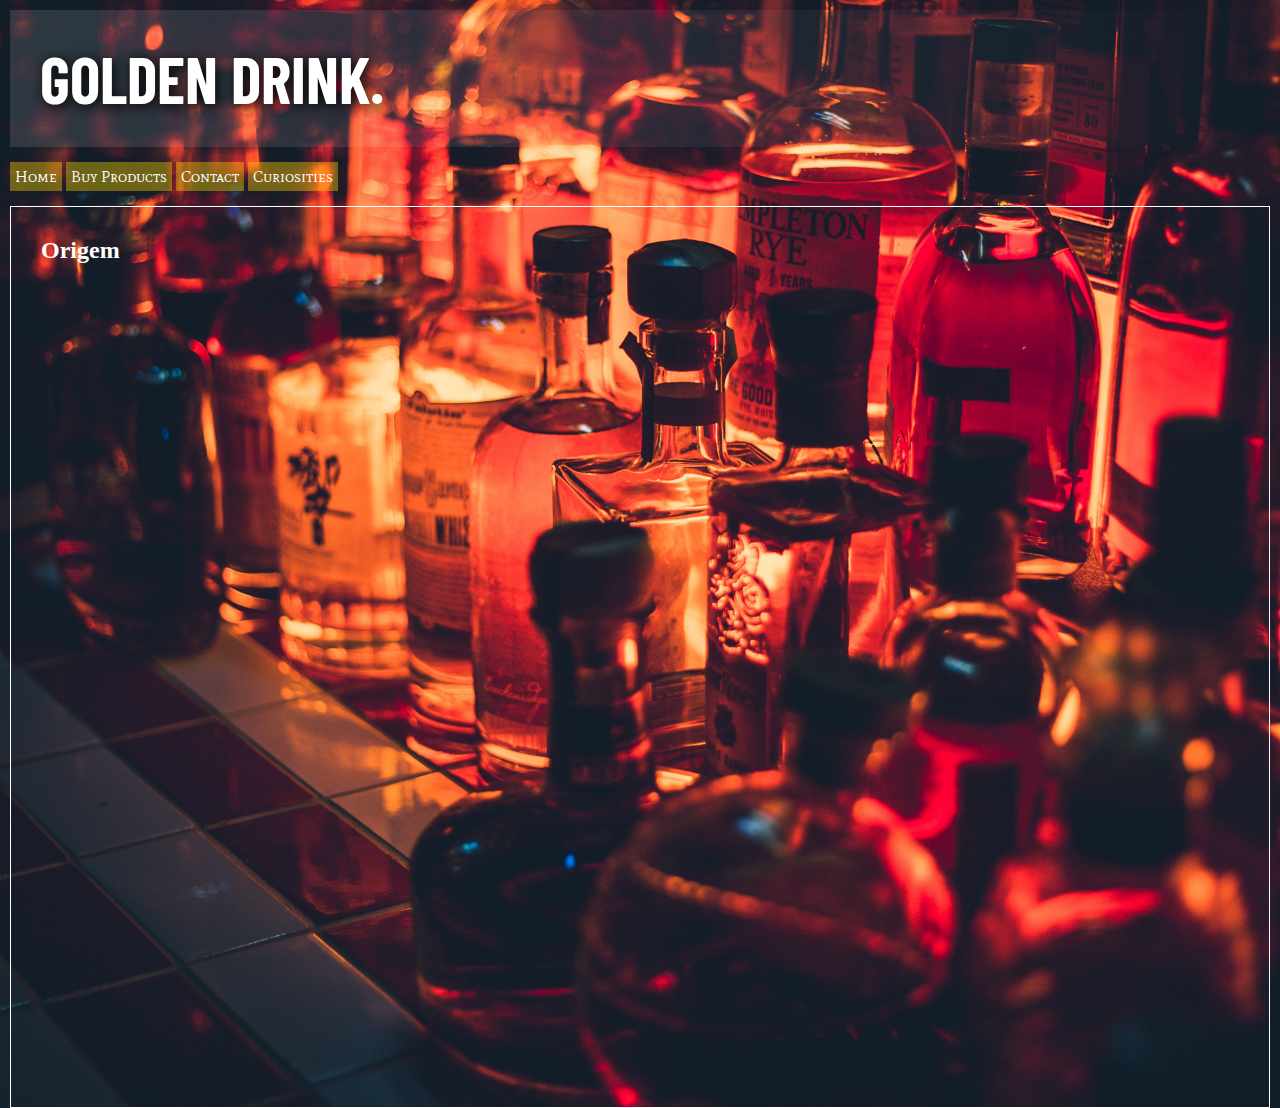
==== index.html @ 3e6848b8 "alterano index" ====
<!DOCTYPE html>
<html lang="en">
<head>
    <meta charset="UTF-8">
    <meta name="viewport" content="width=device-width, initial-scale=1.0">
    <link rel="shortcut icon" href="" type="image/x-icon">
    <link rel="stylesheet" href="../css/style.css">
    <title>RGB_filed</title>
</head>
<body>
    <header>
        <h1>
            GOLDEN DRINK.
        </h1>
    </header>
            <nav>
                <a href="#">Home</a>
                <a href="#">Buy Products</a>
                <a href="#">Contact</a>
                <a href="#">Curiosities</a>
            </nav>
        <main>
            <article>
                <h2>Origem</h2>
            </article>
        </main>
    
    
</body>
</html>
---- css/style.css ----
@charset "UTF-8";

  @import url('https://fonts.googleapis.com/css2?family=Mate+SC&display=swap');
 
  @import url('https://fonts.googleapis.com/css2?family=Barlow+Condensed:wght@100&display=swap');

:root{
    --font_zero: 'Times New Roman', Times, serif;
    --font_one:'Mate SC', serif;
    --font_two:'Barlow Condensed', sans-serif;
}
*{
    margin: 0px;
    padding: 0px;
}
header{
    margin: 10px;
    font-family: var(--font_two);
    background-image: linear-gradient(to right, rgba(255, 255, 255, 0.12), transparent);
}
header h1{
    font-family: var(--font_two);
    font-size: 4em;
    padding: 30px;
    color: white;
    text-shadow: 2px 2px 13px black;
}
nav{
    padding: 10px;
}
nav a {
    font-family: var(--font_one); 
    text-decoration: none;
    padding: 5px;
    color: white;
    background-color: rgba(255, 217, 0, 0.384);
}

nav a:hover{
    background-color: white;
    color: black;
    border-radius: 5px;
}
body{
    height: 100vh;
    background: url(../image/bkbar.jpg) no-repeat;
    background-size: cover;
    background-position: center center;
}
article{
    border: 1px solid white;
    height: 100vh;
    margin: 10px;
    color: white;
}
article h2{
padding: 30px;}
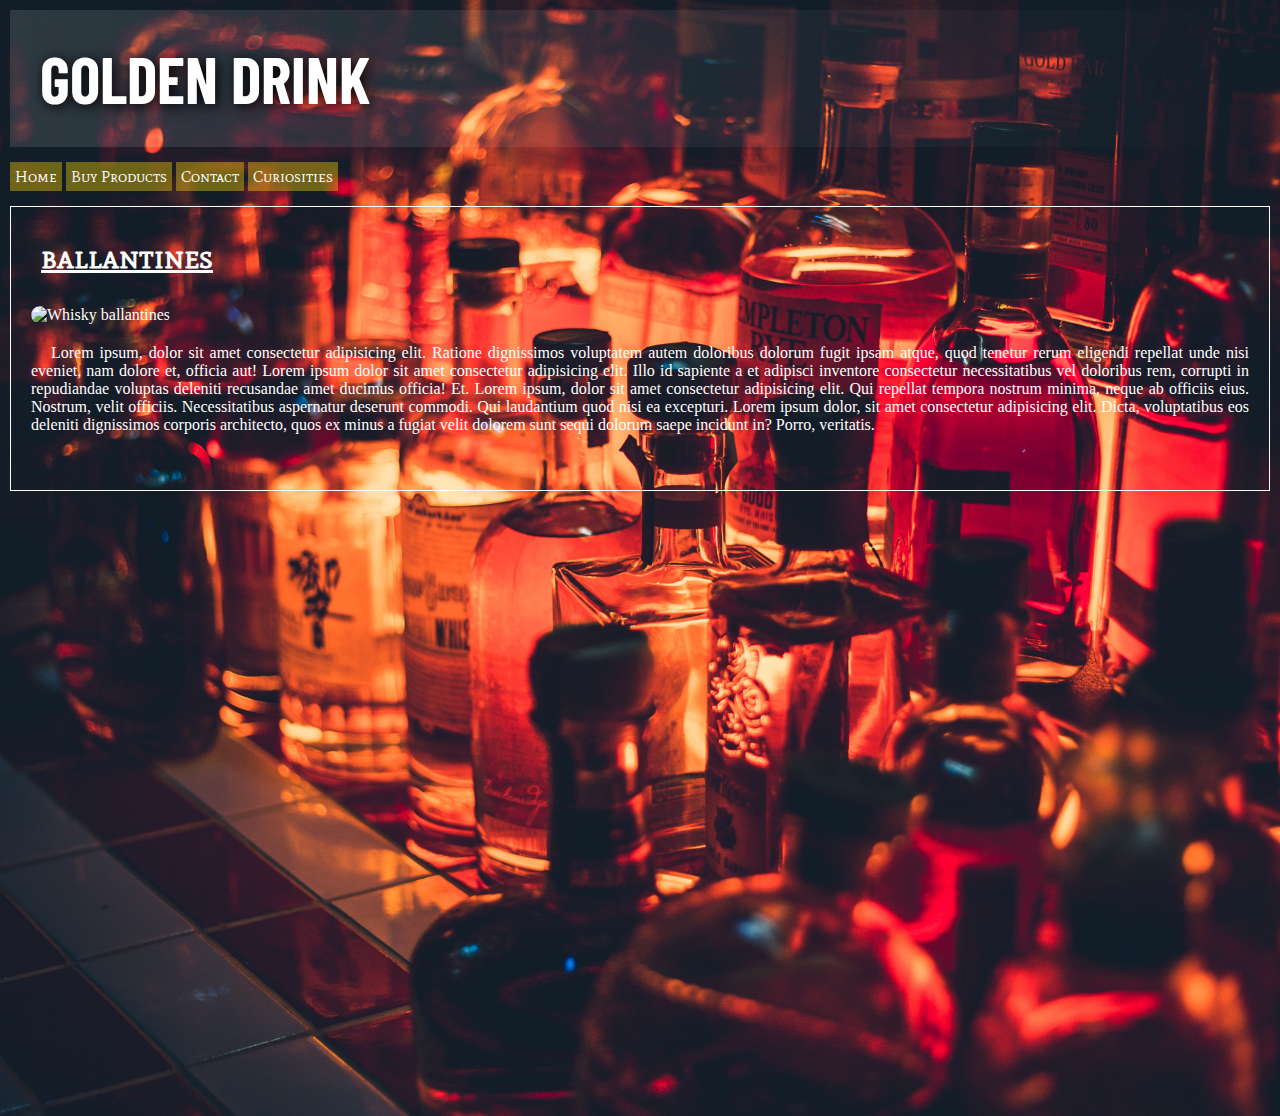
==== commit 30c82728: "ballantines" ====
--- a/index.html
+++ b/index.html
@@ -4,13 +4,13 @@
     <meta charset="UTF-8">
     <meta name="viewport" content="width=device-width, initial-scale=1.0">
     <link rel="shortcut icon" href="" type="image/x-icon">
-    <link rel="stylesheet" href="../css/style.css">
+    <link rel="stylesheet" href="css/style.css">
     <title>RGB_filed</title>
 </head>
 <body>
     <header>
         <h1>
-            GOLDEN DRINK.
+            GOLDEN DRINK
         </h1>
     </header>
             <nav>
@@ -21,8 +21,14 @@
             </nav>
         <main>
             <article>
-                <h2>Origem</h2>
-            </article>
+                <section>
+                    <h2>ballantines</h2>
+                    <div>
+                        <img src="image/ballantines.jpg" alt="Whisky ballantines">
+                        <p>Lorem ipsum, dolor sit amet consectetur adipisicing elit. Ratione dignissimos voluptatem autem doloribus dolorum fugit ipsam atque, quod tenetur rerum eligendi repellat unde nisi eveniet, nam dolore et, officia aut! Lorem ipsum dolor sit amet consectetur adipisicing elit. Illo id sapiente a et adipisci inventore consectetur necessitatibus vel doloribus rem, corrupti in repudiandae voluptas deleniti recusandae amet ducimus officia! Et. Lorem ipsum, dolor sit amet consectetur adipisicing elit. Qui repellat tempora nostrum minima, neque ab officiis eius. Nostrum, velit officiis. Necessitatibus aspernatur deserunt commodi. Qui laudantium quod nisi ea excepturi. Lorem ipsum dolor, sit amet consectetur adipisicing elit. Dicta, voluptatibus eos deleniti dignissimos corporis architecto, quos ex minus a fugiat velit dolorem sunt sequi dolorum saepe incidunt in? Porro, veritatis.</p> <br><br>
+                    </div>
+                </section>
+          </article>
         </main>
     
     
--- a/css/style.css
+++ b/css/style.css
@@ -42,16 +42,42 @@
     border-radius: 5px;
 }
 body{
-    height: 100vh;
+    height: 100%;
     background: url(../image/bkbar.jpg) no-repeat;
     background-size: cover;
     background-position: center center;
 }
 article{
-    border: 1px solid white;
     height: 100vh;
     margin: 10px;
     color: white;
 }
 article h2{
-padding: 30px;}
+padding: 30px;
+}
+
+section{
+    border: 1px solid white;
+    display: block;
+}
+
+article h2{
+    font-family: var(--font_one);
+    font-size: 2em;
+    text-decoration: underline;
+}
+
+article img{
+    margin-left: 20px;
+    width: 350px;
+    height: 350px;
+    border-radius: 20px;
+}
+article p{
+    font-family: var(--font_zero);
+    margin: 20px;
+    text-align: justify;
+    text-indent: 20px;
+}
+
+  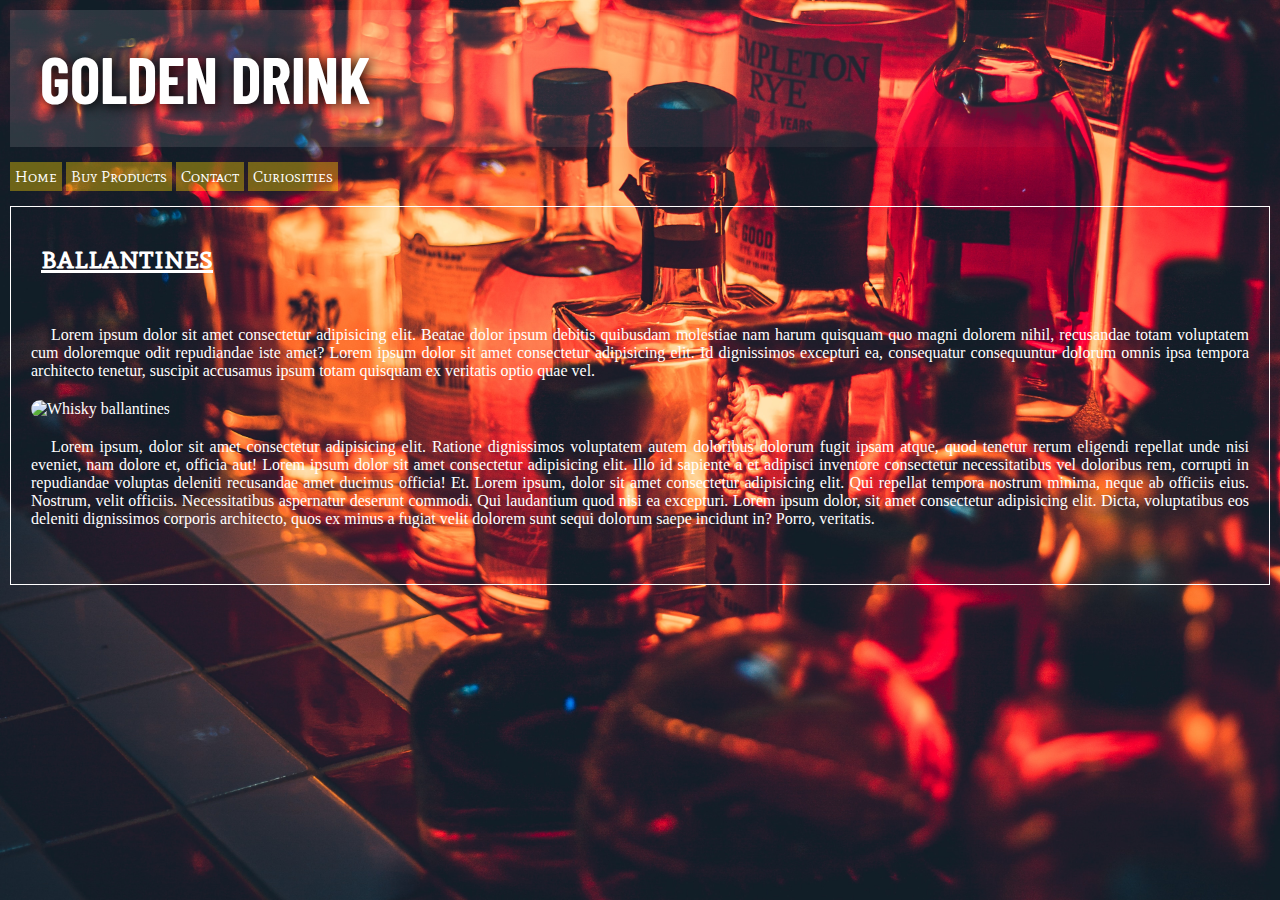
==== commit 1405326a: "corrigindo heigth section" ====
--- a/index.html
+++ b/index.html
@@ -24,13 +24,14 @@
                 <section>
                     <h2>ballantines</h2>
                     <div>
+                        <p>Lorem ipsum dolor sit amet consectetur adipisicing elit. Beatae dolor ipsum debitis quibusdam molestiae nam harum quisquam quo magni dolorem nihil, recusandae totam voluptatem cum doloremque odit repudiandae iste amet? Lorem ipsum dolor sit amet consectetur adipisicing elit. Id dignissimos excepturi ea, consequatur consequuntur dolorum omnis ipsa tempora architecto tenetur, suscipit accusamus ipsum totam quisquam ex veritatis optio quae vel.</p>
+
                         <img src="image/ballantines.jpg" alt="Whisky ballantines">
+
                         <p>Lorem ipsum, dolor sit amet consectetur adipisicing elit. Ratione dignissimos voluptatem autem doloribus dolorum fugit ipsam atque, quod tenetur rerum eligendi repellat unde nisi eveniet, nam dolore et, officia aut! Lorem ipsum dolor sit amet consectetur adipisicing elit. Illo id sapiente a et adipisci inventore consectetur necessitatibus vel doloribus rem, corrupti in repudiandae voluptas deleniti recusandae amet ducimus officia! Et. Lorem ipsum, dolor sit amet consectetur adipisicing elit. Qui repellat tempora nostrum minima, neque ab officiis eius. Nostrum, velit officiis. Necessitatibus aspernatur deserunt commodi. Qui laudantium quod nisi ea excepturi. Lorem ipsum dolor, sit amet consectetur adipisicing elit. Dicta, voluptatibus eos deleniti dignissimos corporis architecto, quos ex minus a fugiat velit dolorem sunt sequi dolorum saepe incidunt in? Porro, veritatis.</p> <br><br>
                     </div>
                 </section>
           </article>
         </main>
-    
-    
 </body>
 </html>--- a/css/style.css
+++ b/css/style.css
@@ -48,7 +48,6 @@
     background-position: center center;
 }
 article{
-    height: 100vh;
     margin: 10px;
     color: white;
 }
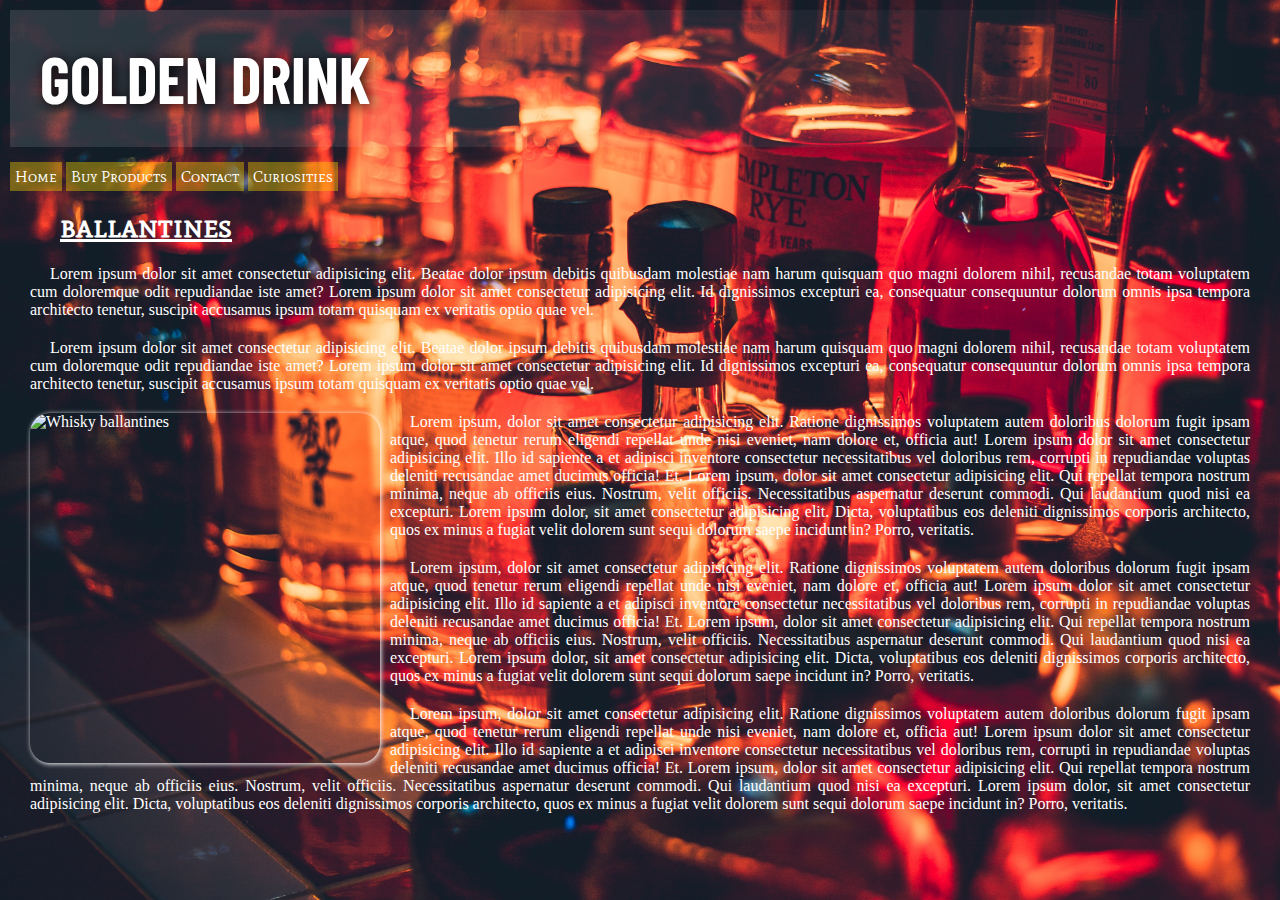
==== commit 5d2b83f7: "float the image in left" ====
--- a/index.html
+++ b/index.html
@@ -25,10 +25,17 @@
                     <h2>ballantines</h2>
                     <div>
                         <p>Lorem ipsum dolor sit amet consectetur adipisicing elit. Beatae dolor ipsum debitis quibusdam molestiae nam harum quisquam quo magni dolorem nihil, recusandae totam voluptatem cum doloremque odit repudiandae iste amet? Lorem ipsum dolor sit amet consectetur adipisicing elit. Id dignissimos excepturi ea, consequatur consequuntur dolorum omnis ipsa tempora architecto tenetur, suscipit accusamus ipsum totam quisquam ex veritatis optio quae vel.</p>
+                        <p>Lorem ipsum dolor sit amet consectetur adipisicing elit. Beatae dolor ipsum debitis quibusdam molestiae nam harum quisquam quo magni dolorem nihil, recusandae totam voluptatem cum doloremque odit repudiandae iste amet? Lorem ipsum dolor sit amet consectetur adipisicing elit. Id dignissimos excepturi ea, consequatur consequuntur dolorum omnis ipsa tempora architecto tenetur, suscipit accusamus ipsum totam quisquam ex veritatis optio quae vel.</p>
 
-                        <img src="image/ballantines.jpg" alt="Whisky ballantines">
+                        <div>
+                            <img src="image/ballantines.jpg" alt="Whisky ballantines">
+                        </div>
 
-                        <p>Lorem ipsum, dolor sit amet consectetur adipisicing elit. Ratione dignissimos voluptatem autem doloribus dolorum fugit ipsam atque, quod tenetur rerum eligendi repellat unde nisi eveniet, nam dolore et, officia aut! Lorem ipsum dolor sit amet consectetur adipisicing elit. Illo id sapiente a et adipisci inventore consectetur necessitatibus vel doloribus rem, corrupti in repudiandae voluptas deleniti recusandae amet ducimus officia! Et. Lorem ipsum, dolor sit amet consectetur adipisicing elit. Qui repellat tempora nostrum minima, neque ab officiis eius. Nostrum, velit officiis. Necessitatibus aspernatur deserunt commodi. Qui laudantium quod nisi ea excepturi. Lorem ipsum dolor, sit amet consectetur adipisicing elit. Dicta, voluptatibus eos deleniti dignissimos corporis architecto, quos ex minus a fugiat velit dolorem sunt sequi dolorum saepe incidunt in? Porro, veritatis.</p> <br><br>
+                        <div>
+                            <p >Lorem ipsum, dolor sit amet consectetur adipisicing elit. Ratione dignissimos voluptatem autem doloribus dolorum fugit ipsam atque, quod tenetur rerum eligendi repellat unde nisi eveniet, nam dolore et, officia aut! Lorem ipsum dolor sit amet consectetur adipisicing elit. Illo id sapiente a et adipisci inventore consectetur necessitatibus vel doloribus rem, corrupti in repudiandae voluptas deleniti recusandae amet ducimus officia! Et. Lorem ipsum, dolor sit amet consectetur adipisicing elit. Qui repellat tempora nostrum minima, neque ab officiis eius. Nostrum, velit officiis. Necessitatibus aspernatur deserunt commodi. Qui laudantium quod nisi ea excepturi. Lorem ipsum dolor, sit amet consectetur adipisicing elit. Dicta, voluptatibus eos deleniti dignissimos corporis architecto, quos ex minus a fugiat velit dolorem sunt sequi dolorum saepe incidunt in? Porro, veritatis.</p>
+                            <p >Lorem ipsum, dolor sit amet consectetur adipisicing elit. Ratione dignissimos voluptatem autem doloribus dolorum fugit ipsam atque, quod tenetur rerum eligendi repellat unde nisi eveniet, nam dolore et, officia aut! Lorem ipsum dolor sit amet consectetur adipisicing elit. Illo id sapiente a et adipisci inventore consectetur necessitatibus vel doloribus rem, corrupti in repudiandae voluptas deleniti recusandae amet ducimus officia! Et. Lorem ipsum, dolor sit amet consectetur adipisicing elit. Qui repellat tempora nostrum minima, neque ab officiis eius. Nostrum, velit officiis. Necessitatibus aspernatur deserunt commodi. Qui laudantium quod nisi ea excepturi. Lorem ipsum dolor, sit amet consectetur adipisicing elit. Dicta, voluptatibus eos deleniti dignissimos corporis architecto, quos ex minus a fugiat velit dolorem sunt sequi dolorum saepe incidunt in? Porro, veritatis.</p>
+                            <p >Lorem ipsum, dolor sit amet consectetur adipisicing elit. Ratione dignissimos voluptatem autem doloribus dolorum fugit ipsam atque, quod tenetur rerum eligendi repellat unde nisi eveniet, nam dolore et, officia aut! Lorem ipsum dolor sit amet consectetur adipisicing elit. Illo id sapiente a et adipisci inventore consectetur necessitatibus vel doloribus rem, corrupti in repudiandae voluptas deleniti recusandae amet ducimus officia! Et. Lorem ipsum, dolor sit amet consectetur adipisicing elit. Qui repellat tempora nostrum minima, neque ab officiis eius. Nostrum, velit officiis. Necessitatibus aspernatur deserunt commodi. Qui laudantium quod nisi ea excepturi. Lorem ipsum dolor, sit amet consectetur adipisicing elit. Dicta, voluptatibus eos deleniti dignissimos corporis architecto, quos ex minus a fugiat velit dolorem sunt sequi dolorum saepe incidunt in? Porro, veritatis.</p>
+                        </div> 
                     </div>
                 </section>
           </article>
--- a/css/style.css
+++ b/css/style.css
@@ -52,25 +52,21 @@
     color: white;
 }
 article h2{
-padding: 30px;
-}
-
-section{
-    border: 1px solid white;
-    display: block;
-}
-
-article h2{
+    text-indent: 50px;
     font-family: var(--font_one);
     font-size: 2em;
     text-decoration: underline;
+
 }
 
 article img{
     margin-left: 20px;
+    margin-right: 10px;
     width: 350px;
     height: 350px;
     border-radius: 20px;
+    float: left;
+    box-shadow: 1px 1px 5px white;
 }
 article p{
     font-family: var(--font_zero);
@@ -78,5 +74,3 @@
     text-align: justify;
     text-indent: 20px;
 }
-
-  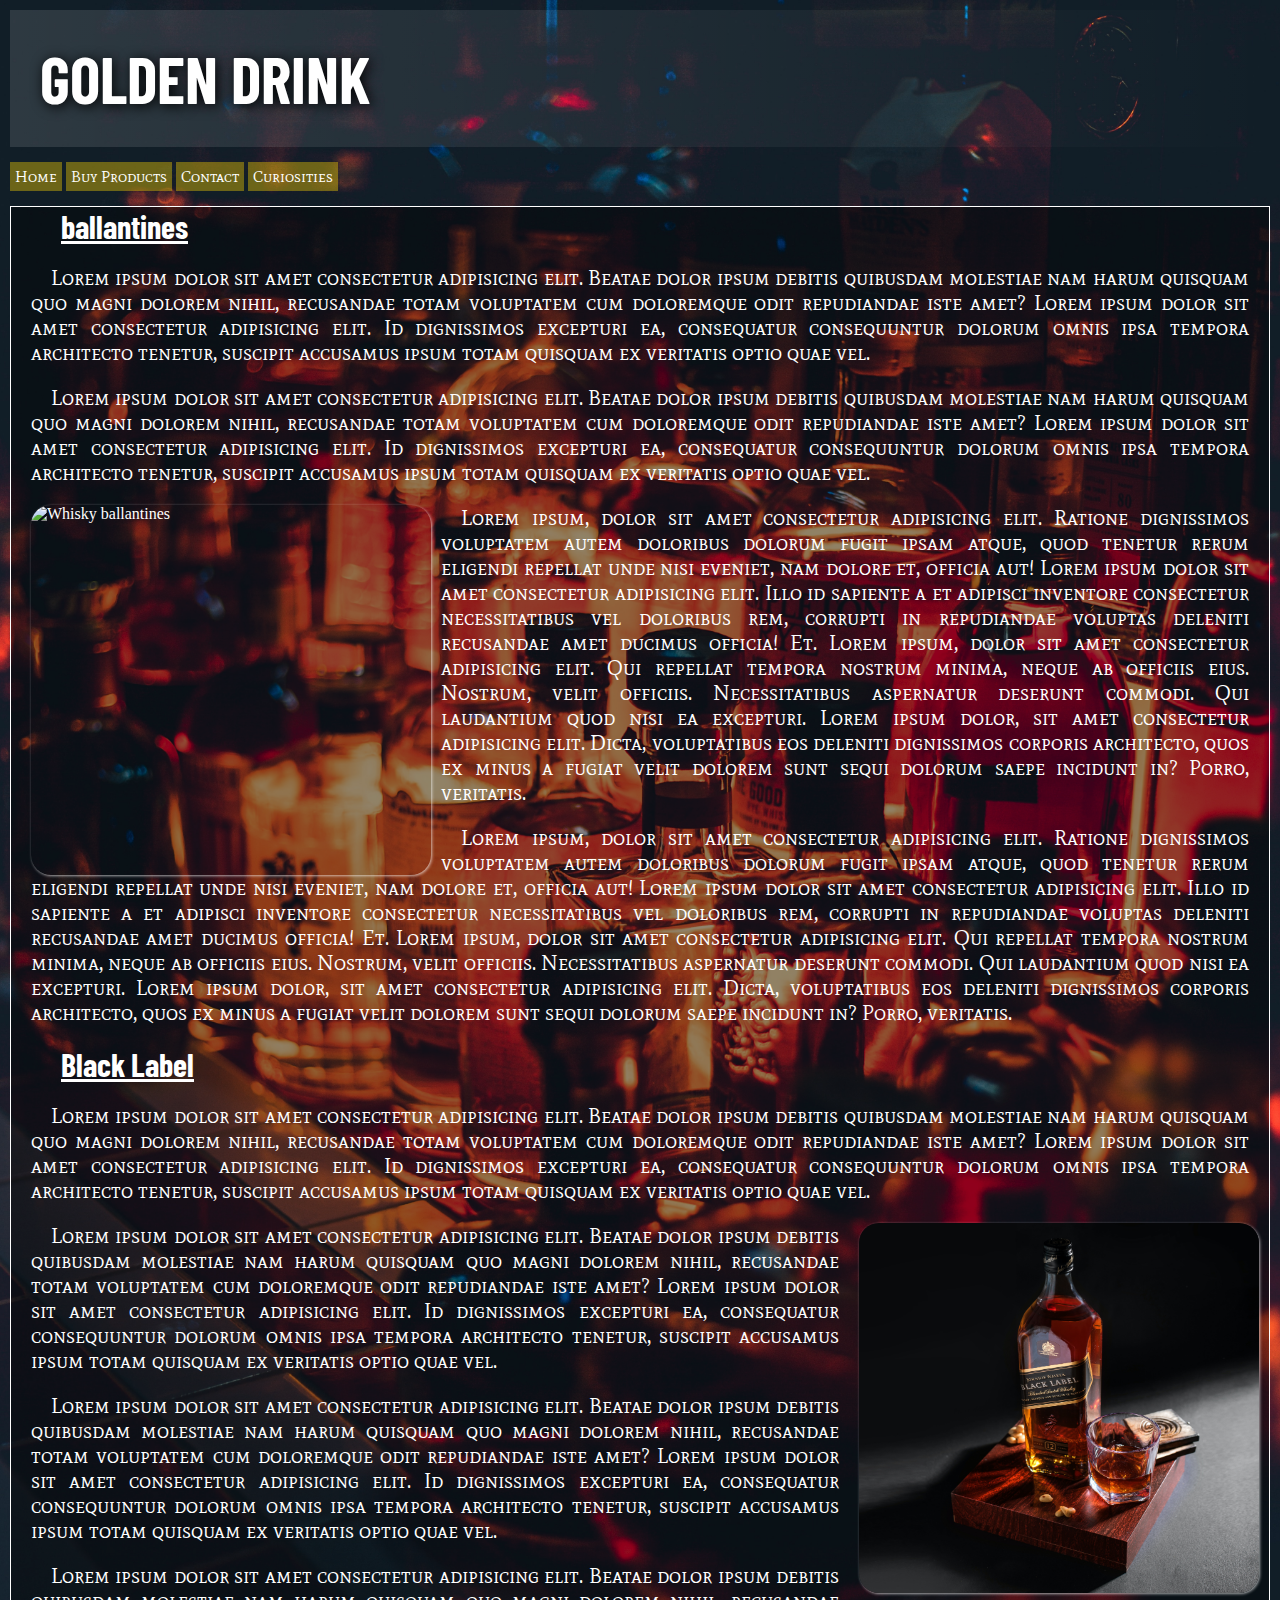
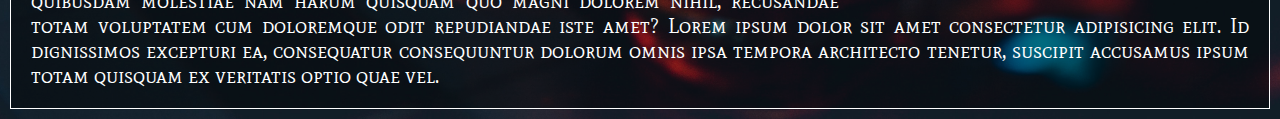
==== commit a69a973d: "add whisky black label" ====
--- a/index.html
+++ b/index.html
@@ -34,9 +34,18 @@
                         <div>
                             <p >Lorem ipsum, dolor sit amet consectetur adipisicing elit. Ratione dignissimos voluptatem autem doloribus dolorum fugit ipsam atque, quod tenetur rerum eligendi repellat unde nisi eveniet, nam dolore et, officia aut! Lorem ipsum dolor sit amet consectetur adipisicing elit. Illo id sapiente a et adipisci inventore consectetur necessitatibus vel doloribus rem, corrupti in repudiandae voluptas deleniti recusandae amet ducimus officia! Et. Lorem ipsum, dolor sit amet consectetur adipisicing elit. Qui repellat tempora nostrum minima, neque ab officiis eius. Nostrum, velit officiis. Necessitatibus aspernatur deserunt commodi. Qui laudantium quod nisi ea excepturi. Lorem ipsum dolor, sit amet consectetur adipisicing elit. Dicta, voluptatibus eos deleniti dignissimos corporis architecto, quos ex minus a fugiat velit dolorem sunt sequi dolorum saepe incidunt in? Porro, veritatis.</p>
                             <p >Lorem ipsum, dolor sit amet consectetur adipisicing elit. Ratione dignissimos voluptatem autem doloribus dolorum fugit ipsam atque, quod tenetur rerum eligendi repellat unde nisi eveniet, nam dolore et, officia aut! Lorem ipsum dolor sit amet consectetur adipisicing elit. Illo id sapiente a et adipisci inventore consectetur necessitatibus vel doloribus rem, corrupti in repudiandae voluptas deleniti recusandae amet ducimus officia! Et. Lorem ipsum, dolor sit amet consectetur adipisicing elit. Qui repellat tempora nostrum minima, neque ab officiis eius. Nostrum, velit officiis. Necessitatibus aspernatur deserunt commodi. Qui laudantium quod nisi ea excepturi. Lorem ipsum dolor, sit amet consectetur adipisicing elit. Dicta, voluptatibus eos deleniti dignissimos corporis architecto, quos ex minus a fugiat velit dolorem sunt sequi dolorum saepe incidunt in? Porro, veritatis.</p>
-                            <p >Lorem ipsum, dolor sit amet consectetur adipisicing elit. Ratione dignissimos voluptatem autem doloribus dolorum fugit ipsam atque, quod tenetur rerum eligendi repellat unde nisi eveniet, nam dolore et, officia aut! Lorem ipsum dolor sit amet consectetur adipisicing elit. Illo id sapiente a et adipisci inventore consectetur necessitatibus vel doloribus rem, corrupti in repudiandae voluptas deleniti recusandae amet ducimus officia! Et. Lorem ipsum, dolor sit amet consectetur adipisicing elit. Qui repellat tempora nostrum minima, neque ab officiis eius. Nostrum, velit officiis. Necessitatibus aspernatur deserunt commodi. Qui laudantium quod nisi ea excepturi. Lorem ipsum dolor, sit amet consectetur adipisicing elit. Dicta, voluptatibus eos deleniti dignissimos corporis architecto, quos ex minus a fugiat velit dolorem sunt sequi dolorum saepe incidunt in? Porro, veritatis.</p>
                         </div> 
                     </div>
+                    <h2>
+                        Black Label
+                    </h2>
+                    <p>Lorem ipsum dolor sit amet consectetur adipisicing elit. Beatae dolor ipsum debitis quibusdam molestiae nam harum quisquam quo magni dolorem nihil, recusandae totam voluptatem cum doloremque odit repudiandae iste amet? Lorem ipsum dolor sit amet consectetur adipisicing elit. Id dignissimos excepturi ea, consequatur consequuntur dolorum omnis ipsa tempora architecto tenetur, suscipit accusamus ipsum totam quisquam ex veritatis optio quae vel.</p>
+                    <div id="picture_float_right">
+                        <img src="image/blacklb.jpg" alt="Whisky Black Label">
+                    </div>
+                    <p>Lorem ipsum dolor sit amet consectetur adipisicing elit. Beatae dolor ipsum debitis quibusdam molestiae nam harum quisquam quo magni dolorem nihil, recusandae totam voluptatem cum doloremque odit repudiandae iste amet? Lorem ipsum dolor sit amet consectetur adipisicing elit. Id dignissimos excepturi ea, consequatur consequuntur dolorum omnis ipsa tempora architecto tenetur, suscipit accusamus ipsum totam quisquam ex veritatis optio quae vel.</p>
+                    <p>Lorem ipsum dolor sit amet consectetur adipisicing elit. Beatae dolor ipsum debitis quibusdam molestiae nam harum quisquam quo magni dolorem nihil, recusandae totam voluptatem cum doloremque odit repudiandae iste amet? Lorem ipsum dolor sit amet consectetur adipisicing elit. Id dignissimos excepturi ea, consequatur consequuntur dolorum omnis ipsa tempora architecto tenetur, suscipit accusamus ipsum totam quisquam ex veritatis optio quae vel.</p>
+                    <p>Lorem ipsum dolor sit amet consectetur adipisicing elit. Beatae dolor ipsum debitis quibusdam molestiae nam harum quisquam quo magni dolorem nihil, recusandae totam voluptatem cum doloremque odit repudiandae iste amet? Lorem ipsum dolor sit amet consectetur adipisicing elit. Id dignissimos excepturi ea, consequatur consequuntur dolorum omnis ipsa tempora architecto tenetur, suscipit accusamus ipsum totam quisquam ex veritatis optio quae vel.</p>
                 </section>
           </article>
         </main>
--- a/css/style.css
+++ b/css/style.css
@@ -50,27 +50,32 @@
 article{
     margin: 10px;
     color: white;
+    border: 1px solid white;
+    background-color: rgba(0, 0, 0, 0.432);
 }
 article h2{
     text-indent: 50px;
-    font-family: var(--font_one);
+    font-family: var(--font_two);
     font-size: 2em;
     text-decoration: underline;
-
 }
 
 article img{
     margin-left: 20px;
     margin-right: 10px;
-    width: 350px;
-    height: 350px;
+    width: 400px;
+    height: 370px;
     border-radius: 20px;
     float: left;
-    box-shadow: 1px 1px 5px white;
+    box-shadow: 1px 1px 3px rgba(255, 255, 255, 0.637);
 }
 article p{
-    font-family: var(--font_zero);
+    font-family: var(--font_one);
+    font-size: 1.3em;
     margin: 20px;
     text-align: justify;
     text-indent: 20px;
 }
+#picture_float_right{
+    float: right;
+}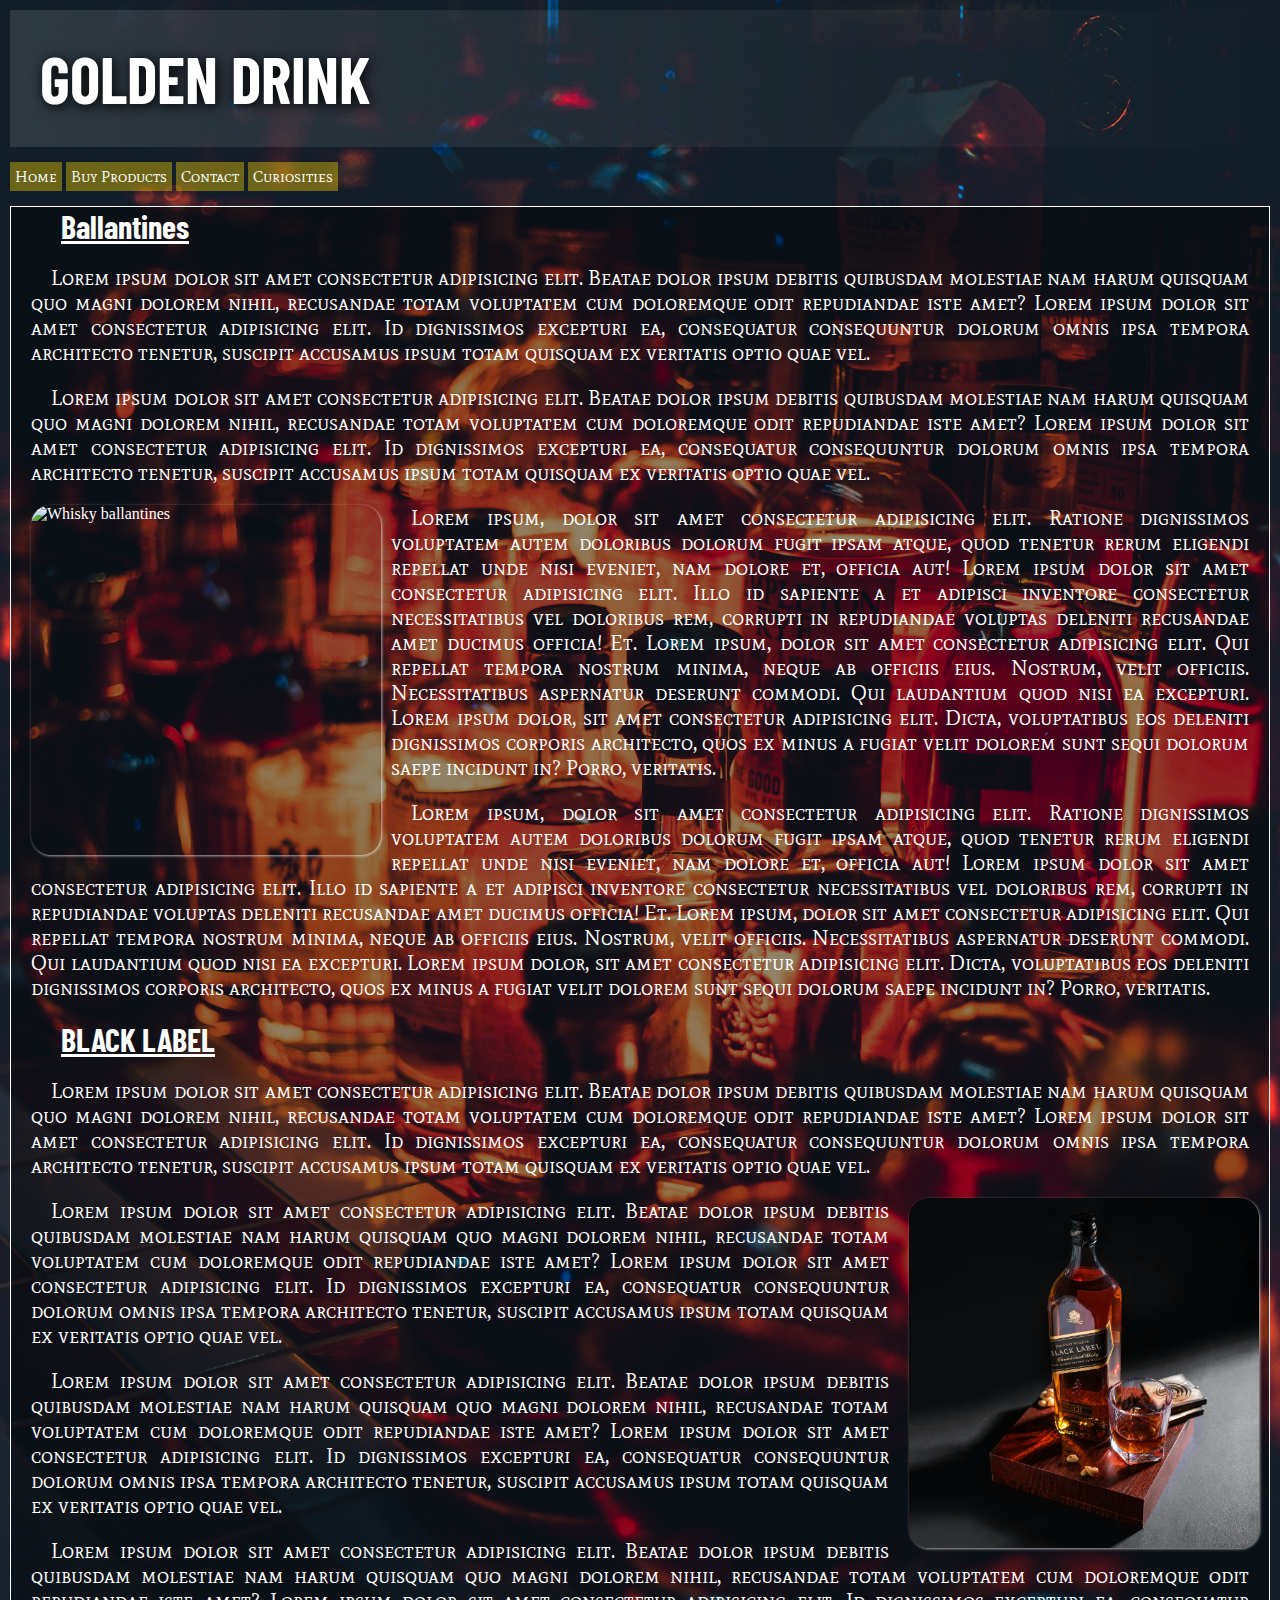
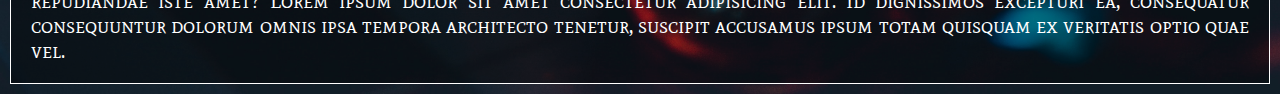
==== commit 3831fb61: "teste" ====
--- a/index.html
+++ b/index.html
@@ -22,7 +22,7 @@
         <main>
             <article>
                 <section>
-                    <h2>ballantines</h2>
+                    <h2>Ballantines</h2>
                     <div>
                         <p>Lorem ipsum dolor sit amet consectetur adipisicing elit. Beatae dolor ipsum debitis quibusdam molestiae nam harum quisquam quo magni dolorem nihil, recusandae totam voluptatem cum doloremque odit repudiandae iste amet? Lorem ipsum dolor sit amet consectetur adipisicing elit. Id dignissimos excepturi ea, consequatur consequuntur dolorum omnis ipsa tempora architecto tenetur, suscipit accusamus ipsum totam quisquam ex veritatis optio quae vel.</p>
                         <p>Lorem ipsum dolor sit amet consectetur adipisicing elit. Beatae dolor ipsum debitis quibusdam molestiae nam harum quisquam quo magni dolorem nihil, recusandae totam voluptatem cum doloremque odit repudiandae iste amet? Lorem ipsum dolor sit amet consectetur adipisicing elit. Id dignissimos excepturi ea, consequatur consequuntur dolorum omnis ipsa tempora architecto tenetur, suscipit accusamus ipsum totam quisquam ex veritatis optio quae vel.</p>
@@ -37,7 +37,7 @@
                         </div> 
                     </div>
                     <h2>
-                        Black Label
+                        BLACK LABEL
                     </h2>
                     <p>Lorem ipsum dolor sit amet consectetur adipisicing elit. Beatae dolor ipsum debitis quibusdam molestiae nam harum quisquam quo magni dolorem nihil, recusandae totam voluptatem cum doloremque odit repudiandae iste amet? Lorem ipsum dolor sit amet consectetur adipisicing elit. Id dignissimos excepturi ea, consequatur consequuntur dolorum omnis ipsa tempora architecto tenetur, suscipit accusamus ipsum totam quisquam ex veritatis optio quae vel.</p>
                     <div id="picture_float_right">
--- a/css/style.css
+++ b/css/style.css
@@ -63,8 +63,8 @@
 article img{
     margin-left: 20px;
     margin-right: 10px;
-    width: 400px;
-    height: 370px;
+    width: 350px;
+    height: 350px;
     border-radius: 20px;
     float: left;
     box-shadow: 1px 1px 3px rgba(255, 255, 255, 0.637);
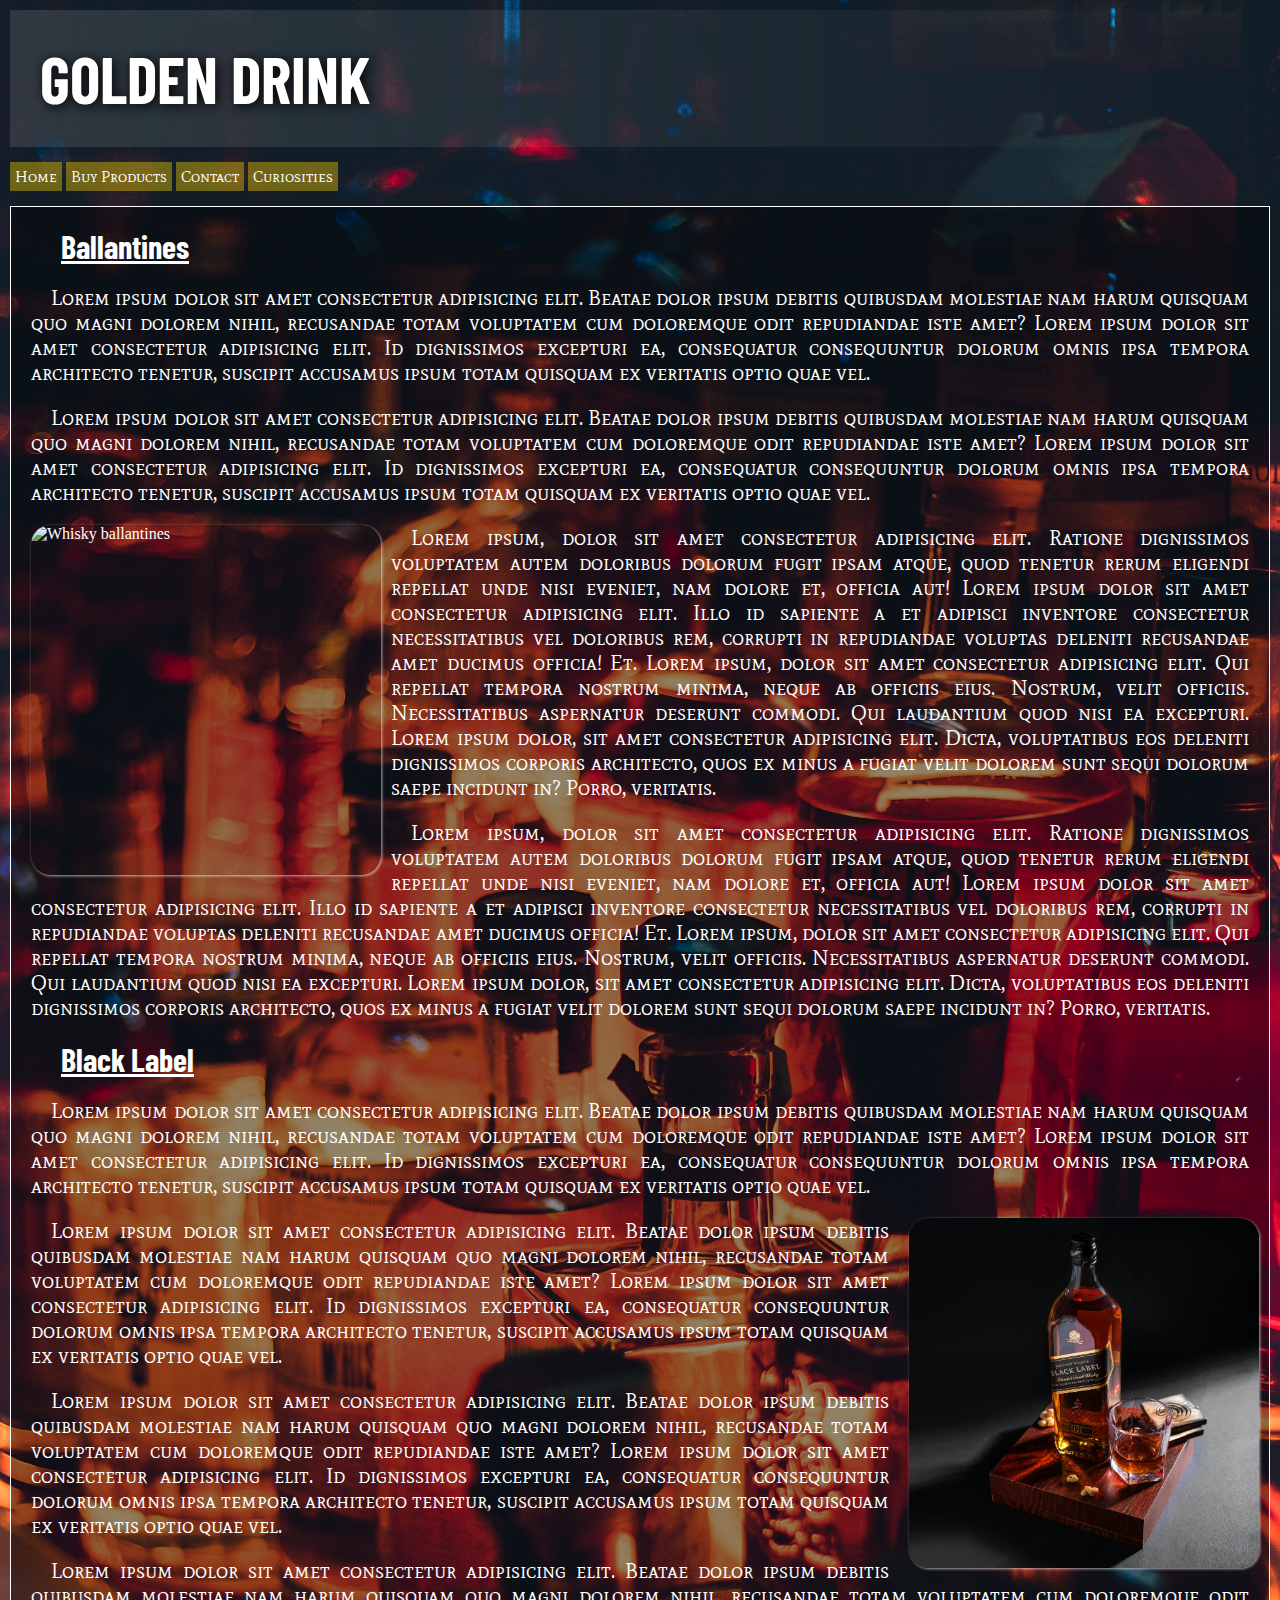
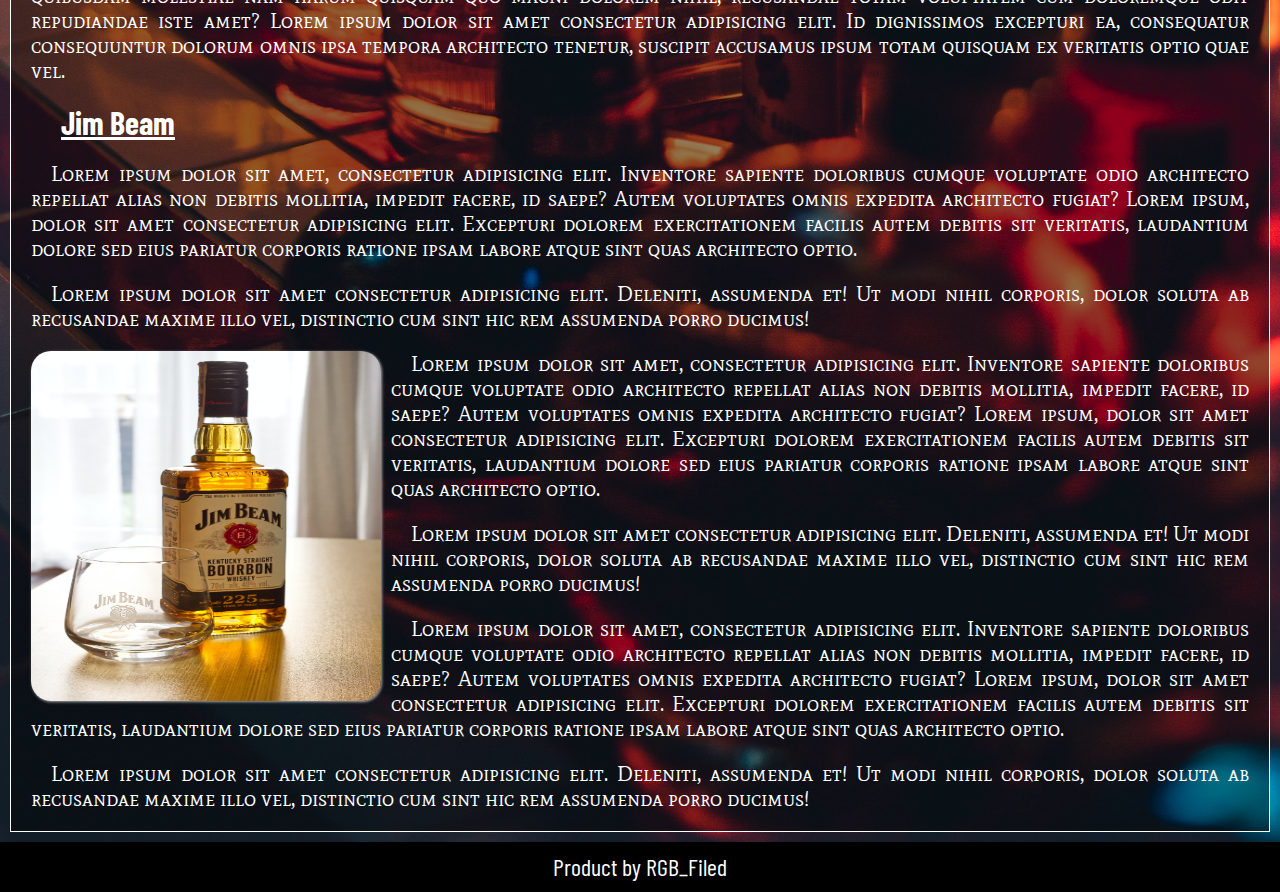
==== commit 0c233ed3: "final" ====
--- a/index.html
+++ b/index.html
@@ -23,7 +23,7 @@
             <article>
                 <section>
                     <h2>Ballantines</h2>
-                    <div>
+                    
                         <p>Lorem ipsum dolor sit amet consectetur adipisicing elit. Beatae dolor ipsum debitis quibusdam molestiae nam harum quisquam quo magni dolorem nihil, recusandae totam voluptatem cum doloremque odit repudiandae iste amet? Lorem ipsum dolor sit amet consectetur adipisicing elit. Id dignissimos excepturi ea, consequatur consequuntur dolorum omnis ipsa tempora architecto tenetur, suscipit accusamus ipsum totam quisquam ex veritatis optio quae vel.</p>
                         <p>Lorem ipsum dolor sit amet consectetur adipisicing elit. Beatae dolor ipsum debitis quibusdam molestiae nam harum quisquam quo magni dolorem nihil, recusandae totam voluptatem cum doloremque odit repudiandae iste amet? Lorem ipsum dolor sit amet consectetur adipisicing elit. Id dignissimos excepturi ea, consequatur consequuntur dolorum omnis ipsa tempora architecto tenetur, suscipit accusamus ipsum totam quisquam ex veritatis optio quae vel.</p>
 
@@ -35,9 +35,8 @@
                             <p >Lorem ipsum, dolor sit amet consectetur adipisicing elit. Ratione dignissimos voluptatem autem doloribus dolorum fugit ipsam atque, quod tenetur rerum eligendi repellat unde nisi eveniet, nam dolore et, officia aut! Lorem ipsum dolor sit amet consectetur adipisicing elit. Illo id sapiente a et adipisci inventore consectetur necessitatibus vel doloribus rem, corrupti in repudiandae voluptas deleniti recusandae amet ducimus officia! Et. Lorem ipsum, dolor sit amet consectetur adipisicing elit. Qui repellat tempora nostrum minima, neque ab officiis eius. Nostrum, velit officiis. Necessitatibus aspernatur deserunt commodi. Qui laudantium quod nisi ea excepturi. Lorem ipsum dolor, sit amet consectetur adipisicing elit. Dicta, voluptatibus eos deleniti dignissimos corporis architecto, quos ex minus a fugiat velit dolorem sunt sequi dolorum saepe incidunt in? Porro, veritatis.</p>
                             <p >Lorem ipsum, dolor sit amet consectetur adipisicing elit. Ratione dignissimos voluptatem autem doloribus dolorum fugit ipsam atque, quod tenetur rerum eligendi repellat unde nisi eveniet, nam dolore et, officia aut! Lorem ipsum dolor sit amet consectetur adipisicing elit. Illo id sapiente a et adipisci inventore consectetur necessitatibus vel doloribus rem, corrupti in repudiandae voluptas deleniti recusandae amet ducimus officia! Et. Lorem ipsum, dolor sit amet consectetur adipisicing elit. Qui repellat tempora nostrum minima, neque ab officiis eius. Nostrum, velit officiis. Necessitatibus aspernatur deserunt commodi. Qui laudantium quod nisi ea excepturi. Lorem ipsum dolor, sit amet consectetur adipisicing elit. Dicta, voluptatibus eos deleniti dignissimos corporis architecto, quos ex minus a fugiat velit dolorem sunt sequi dolorum saepe incidunt in? Porro, veritatis.</p>
                         </div> 
-                    </div>
                     <h2>
-                        BLACK LABEL
+                        Black Label
                     </h2>
                     <p>Lorem ipsum dolor sit amet consectetur adipisicing elit. Beatae dolor ipsum debitis quibusdam molestiae nam harum quisquam quo magni dolorem nihil, recusandae totam voluptatem cum doloremque odit repudiandae iste amet? Lorem ipsum dolor sit amet consectetur adipisicing elit. Id dignissimos excepturi ea, consequatur consequuntur dolorum omnis ipsa tempora architecto tenetur, suscipit accusamus ipsum totam quisquam ex veritatis optio quae vel.</p>
                     <div id="picture_float_right">
@@ -46,8 +45,21 @@
                     <p>Lorem ipsum dolor sit amet consectetur adipisicing elit. Beatae dolor ipsum debitis quibusdam molestiae nam harum quisquam quo magni dolorem nihil, recusandae totam voluptatem cum doloremque odit repudiandae iste amet? Lorem ipsum dolor sit amet consectetur adipisicing elit. Id dignissimos excepturi ea, consequatur consequuntur dolorum omnis ipsa tempora architecto tenetur, suscipit accusamus ipsum totam quisquam ex veritatis optio quae vel.</p>
                     <p>Lorem ipsum dolor sit amet consectetur adipisicing elit. Beatae dolor ipsum debitis quibusdam molestiae nam harum quisquam quo magni dolorem nihil, recusandae totam voluptatem cum doloremque odit repudiandae iste amet? Lorem ipsum dolor sit amet consectetur adipisicing elit. Id dignissimos excepturi ea, consequatur consequuntur dolorum omnis ipsa tempora architecto tenetur, suscipit accusamus ipsum totam quisquam ex veritatis optio quae vel.</p>
                     <p>Lorem ipsum dolor sit amet consectetur adipisicing elit. Beatae dolor ipsum debitis quibusdam molestiae nam harum quisquam quo magni dolorem nihil, recusandae totam voluptatem cum doloremque odit repudiandae iste amet? Lorem ipsum dolor sit amet consectetur adipisicing elit. Id dignissimos excepturi ea, consequatur consequuntur dolorum omnis ipsa tempora architecto tenetur, suscipit accusamus ipsum totam quisquam ex veritatis optio quae vel.</p>
+
+                    <h2>
+                        Jim Beam
+                    </h2>
+                    <p>Lorem ipsum dolor sit amet, consectetur adipisicing elit. Inventore sapiente doloribus cumque voluptate odio architecto repellat alias non debitis mollitia, impedit facere, id saepe? Autem voluptates omnis expedita architecto fugiat? Lorem ipsum, dolor sit amet consectetur adipisicing elit. Excepturi dolorem exercitationem facilis autem debitis sit veritatis, laudantium dolore sed eius pariatur corporis ratione ipsam labore atque sint quas architecto optio.</p>
+                    <p>Lorem ipsum dolor sit amet consectetur adipisicing elit. Deleniti, assumenda et! Ut modi nihil corporis, dolor soluta ab recusandae maxime illo vel, distinctio cum sint hic rem assumenda porro ducimus!</p>
+                    <div>
+                        <img src="image/jimbeam.jpg" alt="Jim irlandês">
+                    </div>
+                    <p>Lorem ipsum dolor sit amet, consectetur adipisicing elit. Inventore sapiente doloribus cumque voluptate odio architecto repellat alias non debitis mollitia, impedit facere, id saepe? Autem voluptates omnis expedita architecto fugiat? Lorem ipsum, dolor sit amet consectetur adipisicing elit. Excepturi dolorem exercitationem facilis autem debitis sit veritatis, laudantium dolore sed eius pariatur corporis ratione ipsam labore atque sint quas architecto optio.</p>
+                    <p>Lorem ipsum dolor sit amet consectetur adipisicing elit. Deleniti, assumenda et! Ut modi nihil corporis, dolor soluta ab recusandae maxime illo vel, distinctio cum sint hic rem assumenda porro ducimus!</p>    <p>Lorem ipsum dolor sit amet, consectetur adipisicing elit. Inventore sapiente doloribus cumque voluptate odio architecto repellat alias non debitis mollitia, impedit facere, id saepe? Autem voluptates omnis expedita architecto fugiat? Lorem ipsum, dolor sit amet consectetur adipisicing elit. Excepturi dolorem exercitationem facilis autem debitis sit veritatis, laudantium dolore sed eius pariatur corporis ratione ipsam labore atque sint quas architecto optio.</p>
+                    <p>Lorem ipsum dolor sit amet consectetur adipisicing elit. Deleniti, assumenda et! Ut modi nihil corporis, dolor soluta ab recusandae maxime illo vel, distinctio cum sint hic rem assumenda porro ducimus!</p>
                 </section>
           </article>
         </main>
+        <footer>Product by RGB_Filed</footer>
 </body>
 </html>--- a/css/style.css
+++ b/css/style.css
@@ -54,6 +54,7 @@
     background-color: rgba(0, 0, 0, 0.432);
 }
 article h2{
+    margin-top: 20px;
     text-indent: 50px;
     font-family: var(--font_two);
     font-size: 2em;
@@ -78,4 +79,16 @@
 }
 #picture_float_right{
     float: right;
+}
+footer{
+    border: 1ps solid black;
+    margin: auto;
+    width: 100%;
+    height: 40px;
+    background-color: black;
+    color: white;
+    text-align: center;
+    font-family: var(--font_two);
+    font-size: 1.5em;
+    padding-top: 10px;
 }